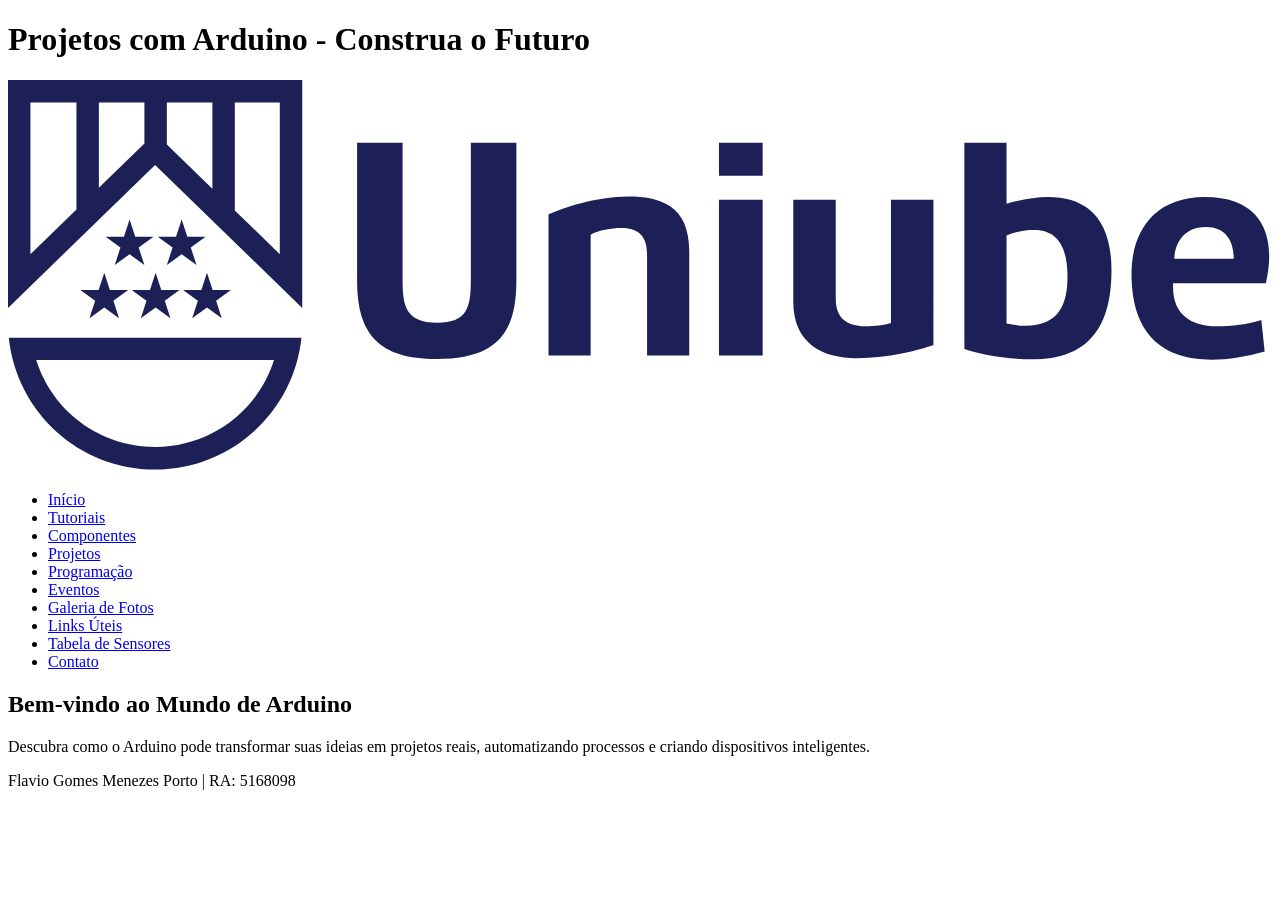
==== index.html @ 3284203b "Add files via upload" ====
<!DOCTYPE html>
<html lang="pt-BR">
<head>
    <meta charset="UTF-8">
    <meta name="viewport" content="width=device-width, initial-scale=1.0">
    <title>Projetos com Arduino - Construa o Futuro</title>
</head>
<body>
    <header>
        <h1>Projetos com Arduino - Construa o Futuro</h1>
        <img src="imagens/uniube.svg" alt="Logotipo da Uniube">
    </header>
    
    <nav>
        <ul>
            <li><a href="index.html">Início</a></li>
            <li><a href="tutoriais.html">Tutoriais</a></li>
            <li><a href="componentes.html">Componentes</a></li>
            <li><a href="projetos.html">Projetos</a></li>
            <li><a href="programacao.html">Programação</a></li>
            <li><a href="eventos.html">Eventos</a></li>
            <li><a href="fotos.html">Galeria de Fotos</a></li>
            <li><a href="links.html">Links Úteis</a></li>
            <li><a href="tabela.html">Tabela de Sensores</a></li>
            <li><a href="contato.html">Contato</a></li>
        </ul>
    </nav>

    <section>
        <h2>Bem-vindo ao Mundo de Arduino</h2>
        <p>Descubra como o Arduino pode transformar suas ideias em projetos reais, automatizando processos e criando dispositivos inteligentes.</p>
    </section>

    <footer>
        <p>Flavio Gomes Menezes Porto | RA: 5168098</p>
    </footer>
</body>
</html>
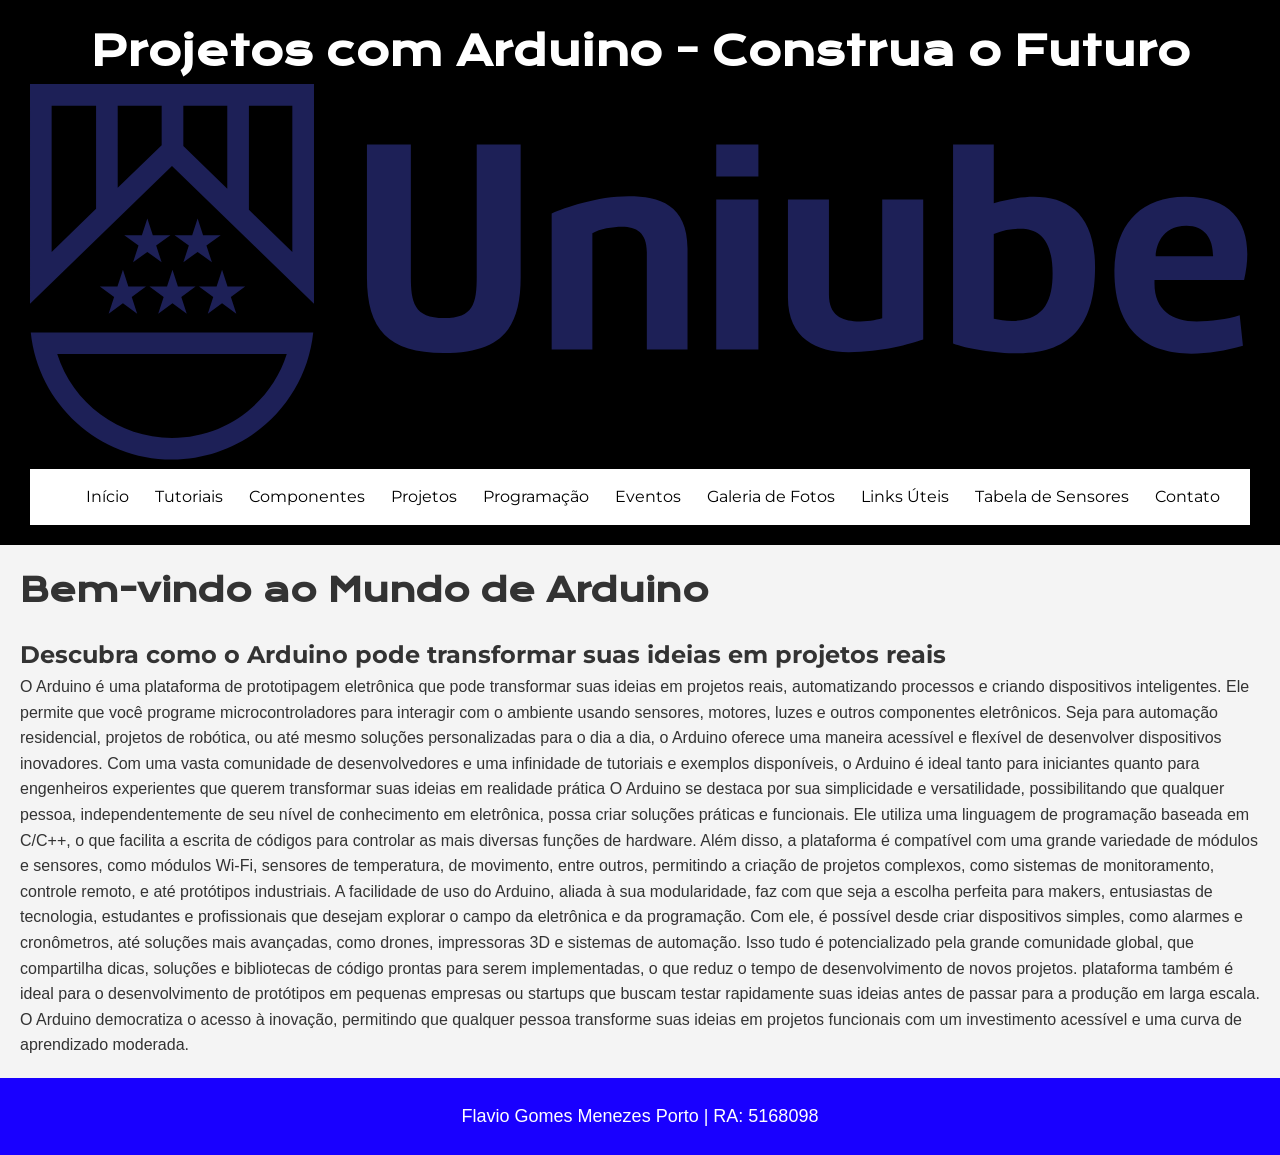
==== commit 644cab1f: "Add files via upload" ====
--- a/index.html
+++ b/index.html
@@ -4,15 +4,16 @@
     <meta charset="UTF-8">
     <meta name="viewport" content="width=device-width, initial-scale=1.0">
     <title>Projetos com Arduino - Construa o Futuro</title>
+    <link rel="stylesheet" href="styles/style.css">
 </head>
-<body>
-    <header>
+<body class="corpo">
+    <header >
         <h1>Projetos com Arduino - Construa o Futuro</h1>
-        <img src="imagens/uniube.svg" alt="Logotipo da Uniube">
-    </header>
+        <img class="logo" src="imagens/uniube.svg" alt="Logotipo da Uniube">
     
-    <nav>
-        <ul>
+    
+    <nav class="navbar">
+        <ul class="menu">
             <li><a href="index.html">Início</a></li>
             <li><a href="tutoriais.html">Tutoriais</a></li>
             <li><a href="componentes.html">Componentes</a></li>
@@ -25,13 +26,27 @@
             <li><a href="contato.html">Contato</a></li>
         </ul>
     </nav>
+</header>
+    <section >
+        <h2>Bem-vindo ao Mundo de Arduino</h2>
+        <h3>Descubra como o Arduino pode transformar suas ideias em projetos reais</h3>
+        <p>
+            O Arduino é uma plataforma de prototipagem eletrônica que pode transformar suas ideias em projetos reais, automatizando processos e criando dispositivos inteligentes. Ele permite que você programe microcontroladores para interagir com o ambiente usando sensores, motores, luzes e outros componentes eletrônicos.
+            
+            Seja para automação residencial, projetos de robótica, ou até mesmo soluções personalizadas para o dia a dia, o Arduino oferece uma maneira acessível e flexível de desenvolver dispositivos inovadores.
+            
+            Com uma vasta comunidade de desenvolvedores e uma infinidade de tutoriais e exemplos disponíveis, o Arduino é ideal tanto para iniciantes quanto para engenheiros experientes que querem transformar suas ideias em realidade prática
+            
+            O Arduino se destaca por sua simplicidade e versatilidade, possibilitando que qualquer pessoa, independentemente de seu nível de conhecimento em eletrônica, possa criar soluções práticas e funcionais. Ele utiliza uma linguagem de programação baseada em C/C++, o que facilita a escrita de códigos para controlar as mais diversas funções de hardware. Além disso, a plataforma é compatível com uma grande variedade de módulos e sensores, como módulos Wi-Fi, sensores de temperatura, de movimento, entre outros, permitindo a criação de projetos complexos, como sistemas de monitoramento, controle remoto, e até protótipos industriais.
 
-    <section>
-        <h2>Bem-vindo ao Mundo de Arduino</h2>
-        <p>Descubra como o Arduino pode transformar suas ideias em projetos reais, automatizando processos e criando dispositivos inteligentes.</p>
-    </section>
+            A facilidade de uso do Arduino, aliada à sua modularidade, faz com que seja a escolha perfeita para makers, entusiastas de tecnologia, estudantes e profissionais que desejam explorar o campo da eletrônica e da programação. Com ele, é possível desde criar dispositivos simples, como alarmes e cronômetros, até soluções mais avançadas, como drones, impressoras 3D e sistemas de automação. Isso tudo é potencializado pela grande comunidade global, que compartilha dicas, soluções e bibliotecas de código prontas para serem implementadas, o que reduz o tempo de desenvolvimento de novos projetos.
 
-    <footer>
+             plataforma também é ideal para o desenvolvimento de protótipos em pequenas empresas ou startups que buscam testar rapidamente suas ideias antes de passar para a produção em larga escala. O Arduino democratiza o acesso à inovação, permitindo que qualquer pessoa transforme suas ideias em projetos funcionais com um investimento acessível e uma curva de aprendizado moderada.
+        </p>
+    
+        </section>
+
+    <footer class="rodape">
         <p>Flavio Gomes Menezes Porto | RA: 5168098</p>
     </footer>
 </body>
--- a/styles/style.css
+++ b/styles/style.css
@@ -0,0 +1,178 @@
+@import url('https://fonts.googleapis.com/css2?family=Krona+One&family=Montserrat:ital,wght@0,100..900;1,100..900&display=swap');
+
+* {
+    margin: 0;
+    padding: 0;
+    box-sizing: border-box;
+}
+html, .corpo {
+    height: 100%;
+    margin: 0; 
+    padding: 0; 
+}
+header {
+    background-color: rgb(0, 0, 0);
+    color: #fff;
+    padding: 20px 30px;
+    text-align: center;
+}
+
+header h1 {
+    font-family: 'Krona One', sans-serif;
+    font-size: 2.5rem;
+}
+
+.links-util {
+    list-style: none;
+    padding: 20px;
+}
+
+.links-util li {
+    margin-bottom: 15px;
+    font-size: 1.2rem;
+}
+
+.links-util a {
+    color: #1900ff;
+    text-decoration: none;
+}
+
+.links-util a:hover {
+    text-decoration: underline;
+}
+main {
+    height: 100%; 
+    display: flex;
+    justify-content: flex-start; 
+    align-items: center; 
+    padding: 20px; 
+    box-sizing: border-box; 
+}
+
+
+.conteudo__links__imagem {
+    display: flex;
+    align-items: center;
+    justify-content: flex-start;
+    gap: 20px;
+}
+
+
+.apresentacao__links__navegacao {
+    display: block;
+    text-decoration: none;
+    color: black;
+    margin-bottom: 10px;
+}
+
+
+.apresentacao__links__navegacao img {
+    margin-right: 10px;
+    vertical-align: middle;
+}
+
+
+.apresentar_imagem {
+    border-radius: 8px;
+    box-shadow: 0 0 10px rgba(0, 0, 0, 0.2);
+    width: auto;
+    height: auto;
+    max-width: 300px;
+    margin-left: 20px;
+}
+
+
+.navbar {
+    display: flex;
+    justify-content: center;
+    align-items: center;
+    padding: 15px 30px;
+    font-family: 'Montserrat', sans-serif;
+    background-color: #fff;
+}
+
+.menu {
+    display: flex;
+    justify-content: space-around;
+    width: 100%;
+    list-style: none;
+}
+
+.menu li {
+    margin-left: 25px;
+}
+
+.menu a {
+    color: #000;
+    font-size: 16px;
+    text-decoration: none;
+    padding-bottom: 5px;
+    transition: color 0.3s ease, border-bottom 0.3s ease;
+}
+
+.menu a:hover {
+    color: #0b08a0;
+    border-bottom: 2px solid #000;
+}
+
+
+.corpo {
+    font-family: 'Helvetica Neue', Arial, sans-serif;
+    line-height: 1.6;
+    color: #333;
+    background-color: #f4f4f4;
+    padding: 0;
+    margin: 0;
+    height: 100%;
+}
+
+
+section {
+    padding: 20px;
+}
+
+section h2 {
+    font-family: 'Krona One', sans-serif;
+    font-size: 2rem;
+    margin-bottom: 10px;
+}
+
+section h3 {
+    font-family: 'Montserrat', sans-serif;
+    font-size: 1.5rem;
+    margin-top: 20px;
+}
+
+
+.rodape {
+    color: #fff;
+    background-color: #1900ff;
+    padding: 24px;
+    text-align: center;
+    font-size: 18px;
+    font-weight: 400;
+}
+
+
+@media (max-width: 768px) {
+    header h1 {
+        font-size: 2rem;
+    }
+
+    .menu {
+        flex-direction: column;
+        align-items: center;
+    }
+
+    .menu li {
+        margin-bottom: 10px;
+    }
+
+    section h2 {
+        font-size: 1.5rem;
+    }
+
+    .eventos-lista li {
+        font-size: 1rem;
+    }
+}
